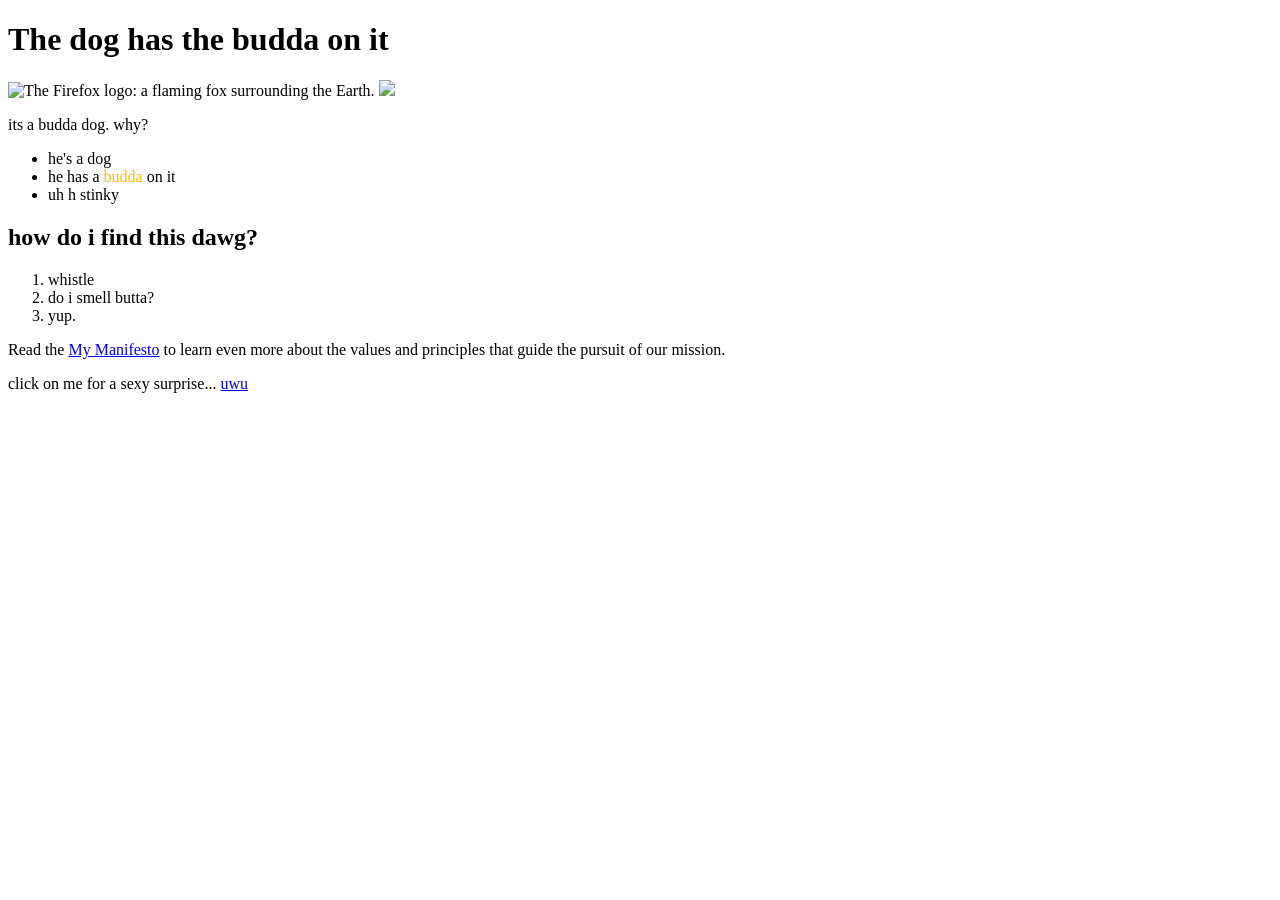
==== index.html/index.html @ 059b4a3f "Add files via upload" ====
<!DOCTYPE html>
<html>
  <head>
    <meta charset="utf-8">
    <title>Have you seen this dog?</title>
    <meta name="viewport" content="width=device-width, initial-scale=1" />
    <link href="C:\Users\linus\Code\web-projects\first-website\styles\style.css" rel="stylesheet" />
    <link rel="preconnect" href="https://fonts.googleapis.com">
    <link rel="preconnect" href="https://fonts.gstatic.com" crossorigin>
    <link href="https://fonts.googleapis.com/css2?family=Playwrite+GB+J:ital,wght@0,100..400;1,100..400&display=swap" rel="stylesheet">
    <script async src="C:\Users\linus\Code\web-projects\first-website\scripts\main.js"></script>
  </head>
  
  <body>
   
    <h1>The dog has the budda on it</h1>
    <img src="C:\Users\linus\Code\web-projects\first-website\images\download.jpg" alt="The Firefox logo: a flaming fox surrounding the Earth.">
<img src="https://encrypted-mages?q=tbn:ANd9GcSvT3bK3WX7kNwFolUoAX5RJbbCSOVCMQJI7w&s">
   
<p>its a budda dog. why?</p>

    <ul> 
      <li>he's a dog</li>
      <li>he has a <style type="text/css">.red { color: rgb(255, 187, 0); }</style><span class="red">budda</span> on it</li>
      <li>uh h stinky</li>
    </ul>
    <h2> how do i find this dawg?</h2>
    <ol>
        <li>whistle</li>
        <li>do i smell butta?</li>
        <li>yup.</li>

    </ol>
   
    <p>Read the <a href="https://www.youtube.com/watch?v=CVUCQp1qdfM">My Manifesto</a> 
      to learn even more about the values and principles that guide the pursuit of our mission.</p>

      click on me for a sexy surprise... <a href="C:\Users\linus\Code\web-projects\first-website\surprise.html\surprise.html">uwu</a>
  </body>
</html>
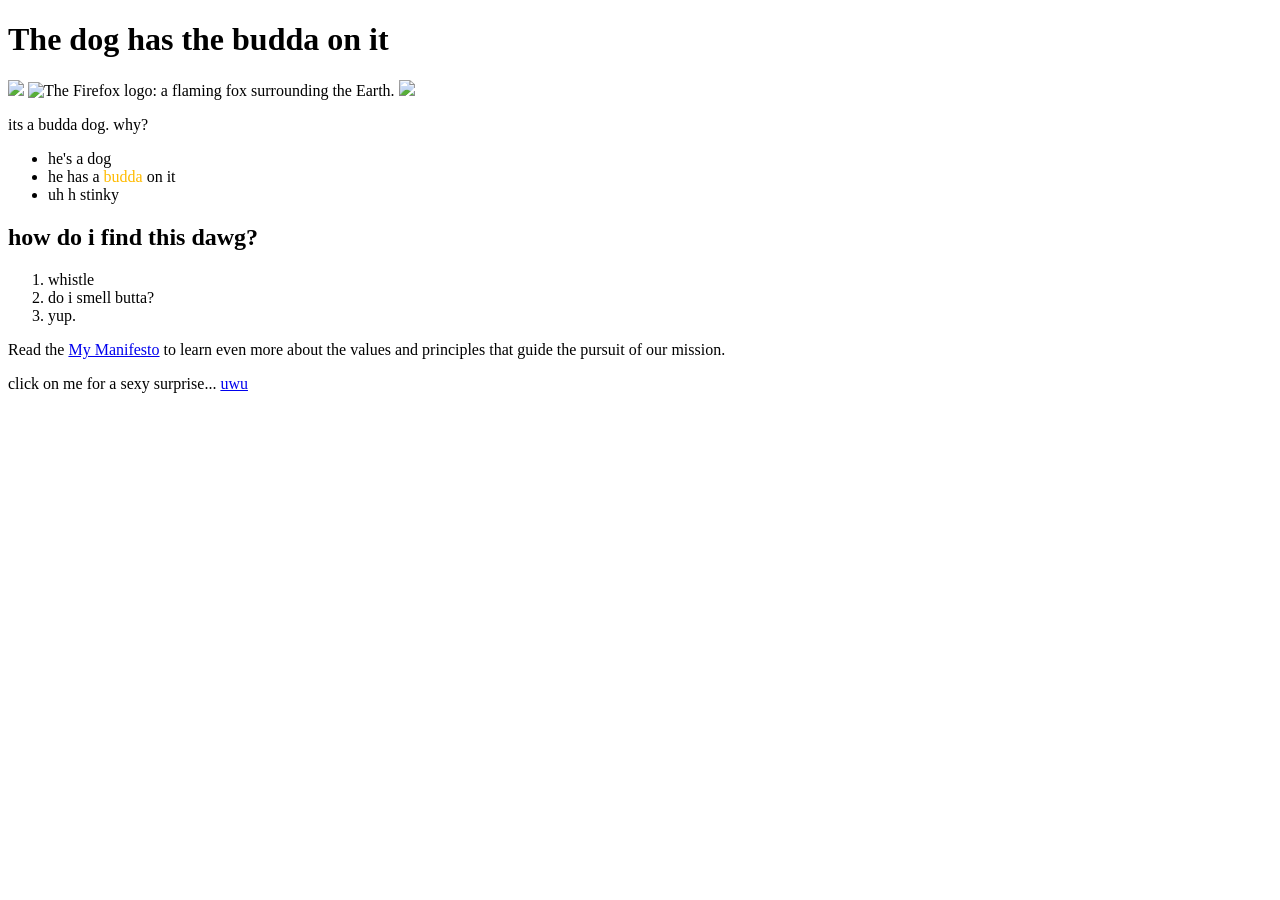
==== commit a29276f7: "Fix image source paths in index.html" ====
--- a/index.html/index.html
+++ b/index.html/index.html
@@ -14,6 +14,7 @@
   <body>
    
     <h1>The dog has the budda on it</h1>
+    <img src="images/download.jpg">
     <img src="C:\Users\linus\Code\web-projects\first-website\images\download.jpg" alt="The Firefox logo: a flaming fox surrounding the Earth.">
 <img src="https://encrypted-mages?q=tbn:ANd9GcSvT3bK3WX7kNwFolUoAX5RJbbCSOVCMQJI7w&s">
    
@@ -37,4 +38,4 @@
 
       click on me for a sexy surprise... <a href="C:\Users\linus\Code\web-projects\first-website\surprise.html\surprise.html">uwu</a>
   </body>
-</html>+</html>
